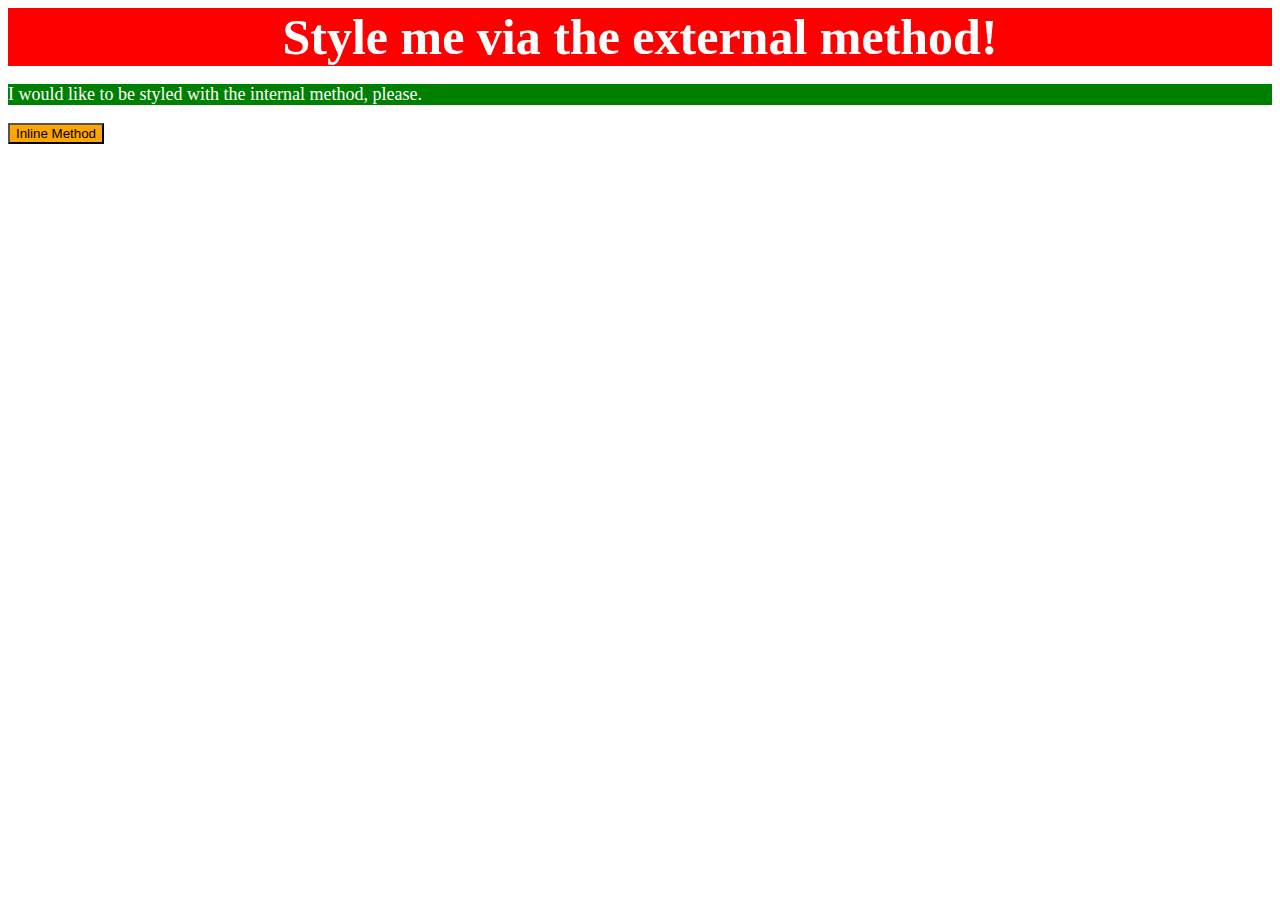
==== foundations/01-css-methods/index.html @ d83db53f "one done" ====
<!DOCTYPE html>
<html lang="en">
  <head>
    <meta charset="UTF-8">
    <meta http-equiv="X-UA-Compatible" content="IE=edge">
    <meta name="viewport" content="width=device-width, initial-scale=1.0">
    <link rel="stylesheet" href="./styles.css">
    <title>Methods for Adding CSS</title>
    <style> 
    .hello{
      background-color: green;
      color: white;
      font-size: 18px;

    }
    </style>
  </head>
  <body>
    <div>Style me via the external method!</div>
    <p class="hello">I would like to be styled with the internal method, please.</p>
    <button style="color:black;background-color:orange;text-align: left;">Inline Method</button>
  </body>
</html>
---- foundations/01-css-methods/styles.css ----
div{
    background-color: red;
    text-align: center;
    color:white;
    font-size: 50px;
    font-family: 'Times New Roman', Times, serif;
    font-weight: bolder;
}
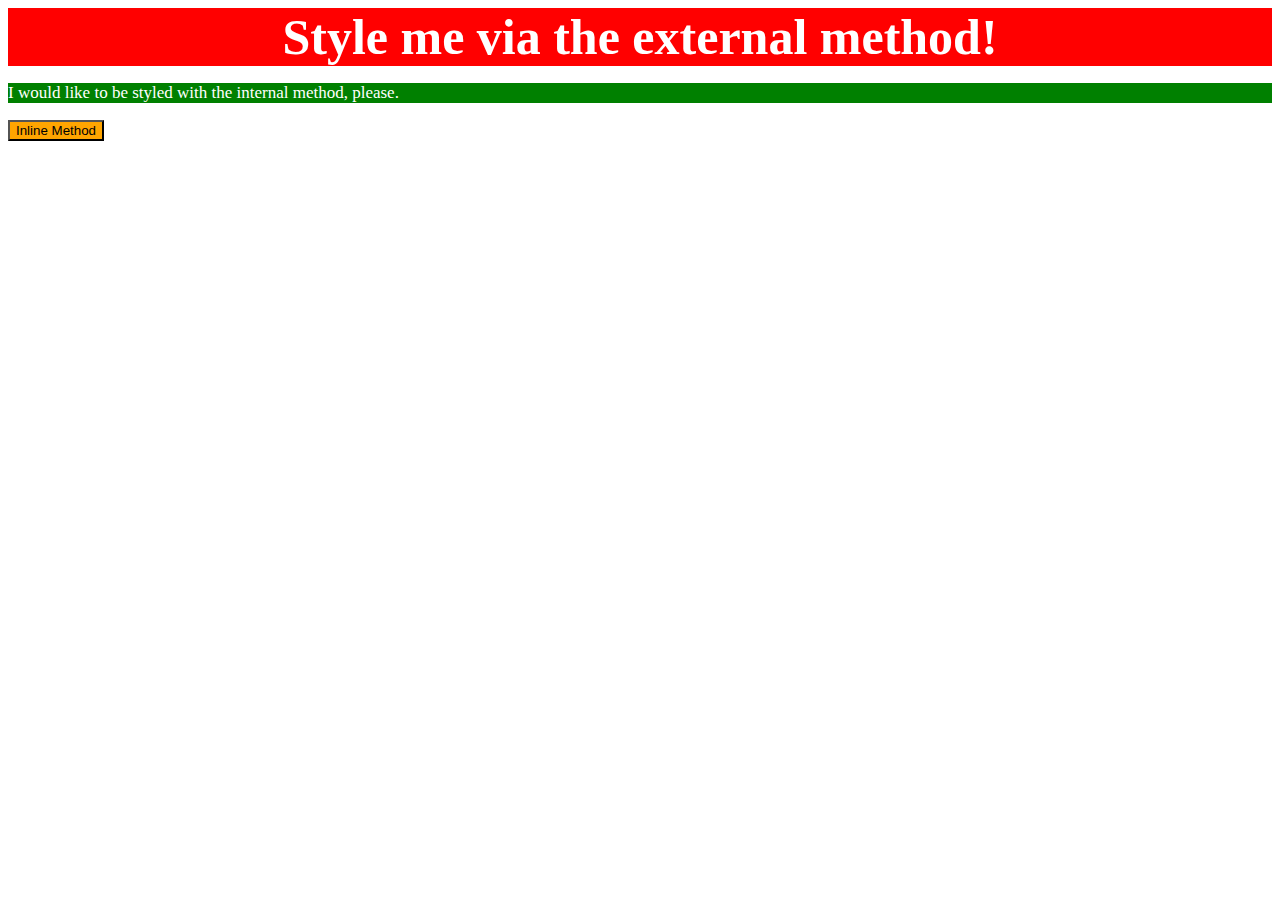
==== commit dab688fb: "Test" ====
--- a/foundations/01-css-methods/index.html
+++ b/foundations/01-css-methods/index.html
@@ -10,7 +10,7 @@
     .hello{
       background-color: green;
       color: white;
-      font-size: 18px;
+      font-size: 17px;
 
     }
     </style>
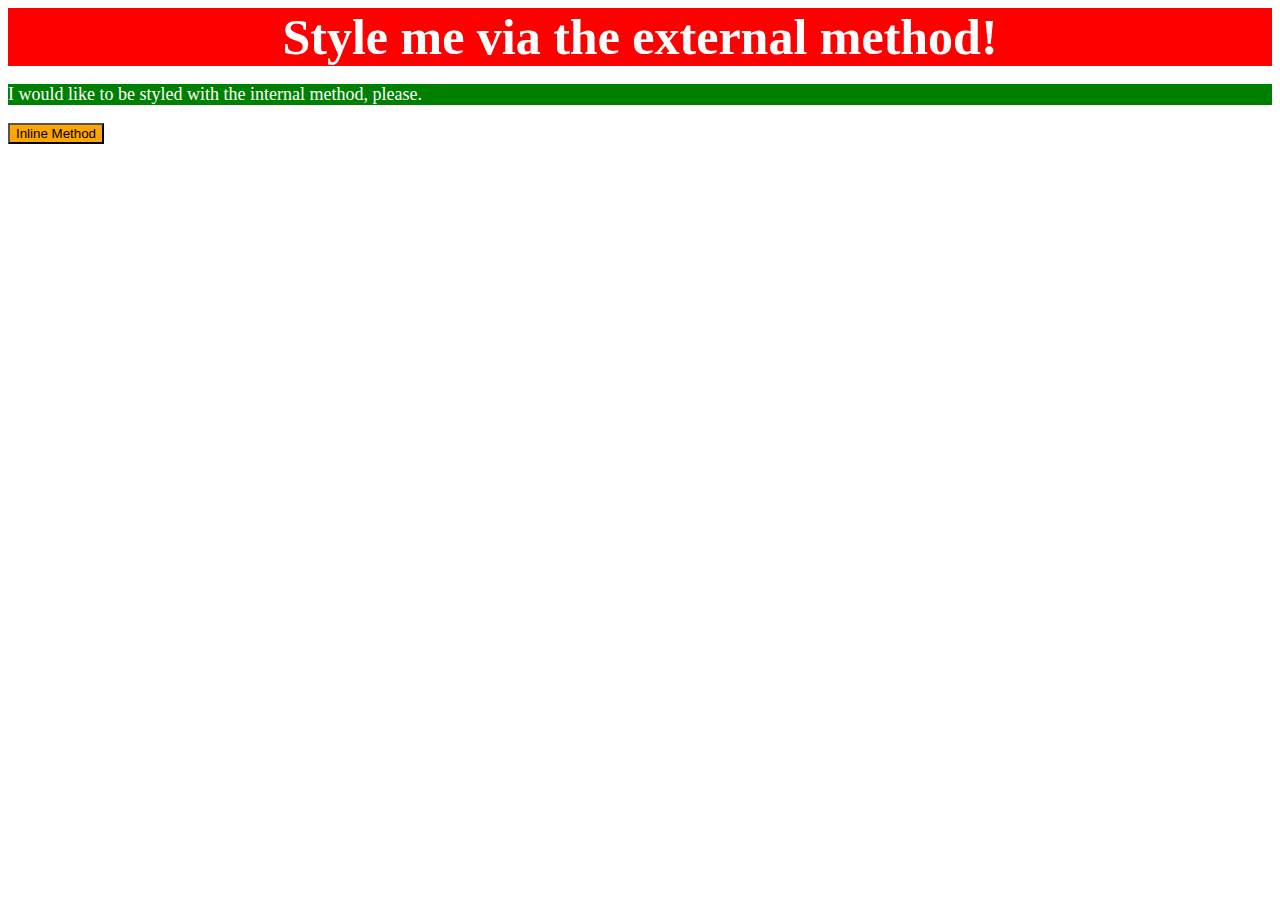
==== commit 432fe40d: "test again" ====
--- a/foundations/01-css-methods/index.html
+++ b/foundations/01-css-methods/index.html
@@ -10,7 +10,7 @@
     .hello{
       background-color: green;
       color: white;
-      font-size: 17px;
+      font-size: 18px;
 
     }
     </style>
